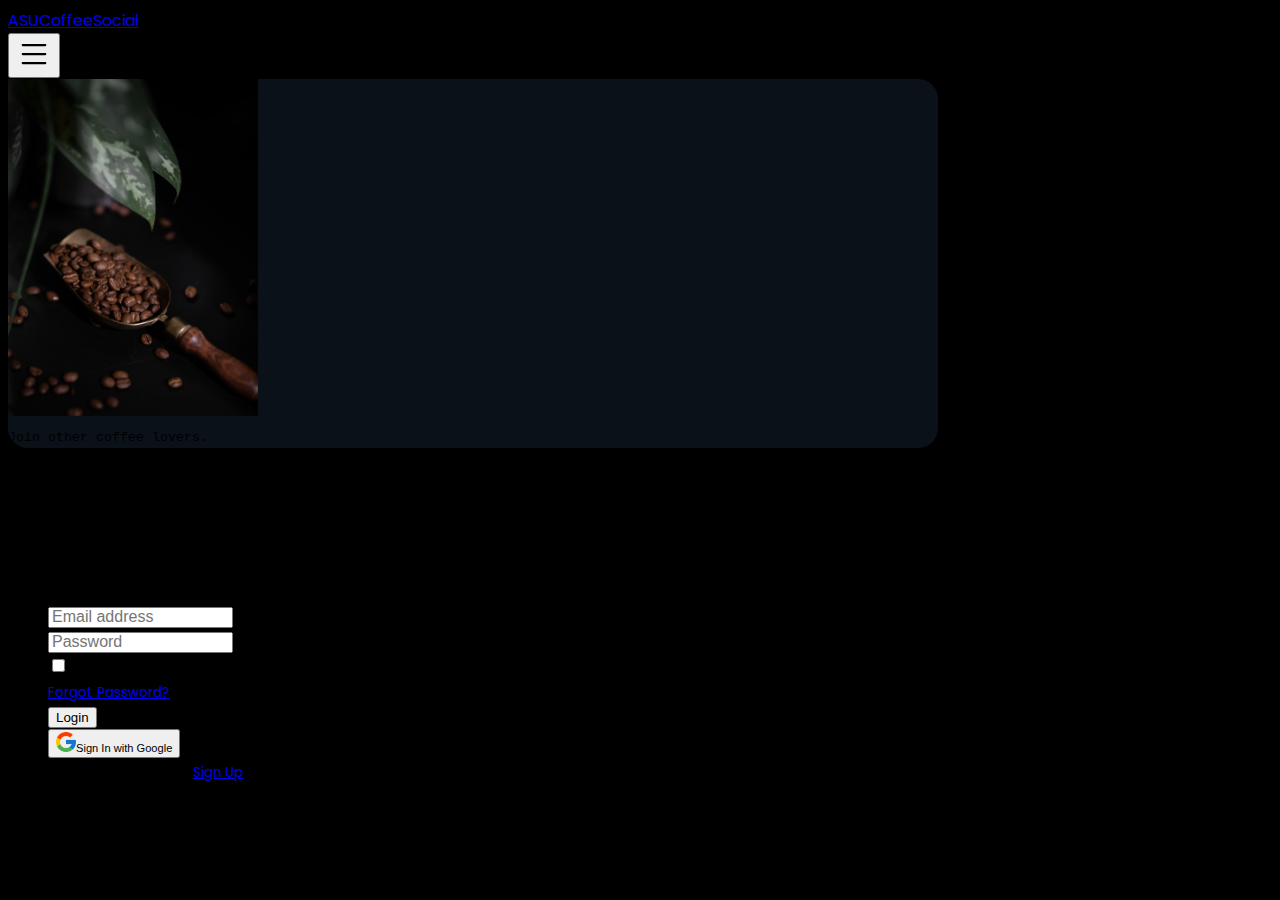
==== pages/login.html @ 980b49ce "completer UI version one for testing" ====
<!DOCTYPE html>
<html lang="en">
  <head>
    <meta charset="UTF-8" />
    <meta http-equiv="X-UA-Compatible" content="IE=edge" />
    <meta name="viewport" content="width=device-width, initial-scale=1.0" />
    <link
      href="https://cdn.jsdelivr.net/npm/bootstrap@5.1.3/dist/css/bootstrap.min.css"
      rel="stylesheet"
      integrity="sha384-1BmE4kWBq78iYhFldvKuhfTAU6auU8tT94WrHftjDbrCEXSU1oBoqyl2QvZ6jIW3"
      crossorigin="anonymous"
    />
    <link rel="stylesheet" href="style.css" />
    <title>ASU Coffee Login</title>
    <link rel="stylesheet" href="../styles/signin.css" />
  </head>
  <body>
    <header class="header p-3 position-absolute start-0 top-0 end-0">
      <div class="d-flex justify-content-between align-items-center">
        <a href="/" class="text-decoration-none text-white fs-5 fw-bold"
          >ASUCoffeeSocial</a
        >

        <div>
          <button
            class="navbar-toggler text-white"
            type="button"
            data-bs-toggle="collapse"
            data-bs-target="#navbar"
            aria-controls="navbar"
            aria-expanded="false"
            aria-label="Toggle navigation"
          >
            <svg
              xmlns="http://www.w3.org/2000/svg"
              width="36"
              height="36"
              fill="currentColor"
              class="bi bi-list"
              viewBox="0 0 16 16"
            >
              <path
                fill-rule="evenodd"
                d="M2.5 12a.5.5 0 0 1 .5-.5h10a.5.5 0 0 1 0 1H3a.5.5 0 0 1-.5-.5zm0-4a.5.5 0 0 1 .5-.5h10a.5.5 0 0 1 0 1H3a.5.5 0 0 1-.5-.5zm0-4a.5.5 0 0 1 .5-.5h10a.5.5 0 0 1 0 1H3a.5.5 0 0 1-.5-.5z"
              />
            </svg>
          </button>
        </div>
      </div>
    </header>
    <!----------------------- Main Container -------------------------->
    <div
      class="container d-flex justify-content-center align-items-center min-vh-100"
    >
      <!----------------------- Login Container -------------------------->
      <div class="row border rounded-5 p-3 bg-white shadow box-area">
        <!--------------------------- Left Box ----------------------------->
        <div
          class="col-md-6 rounded-4 d-flex justify-content-center align-items-center flex-column left-box"
          style="background: #0a1118"
        >
          <div class="featured-image mb-3">
            <img
              src="../assets/1-coffe-flavour.jpg"
              class="img-fluid"
              style="width: 250px"
              alt="coffee banner"
            />
          </div>

          <small
            class="text-white text-wrap text-center"
            style="width: 17rem; font-family: 'Courier New', Courier, monospace"
            >Join other coffee lovers.</small
          >
        </div>
        <!-------------------- ------ Right Box ---------------------------->

        <div class="col-md-6 right-box">
          <div class="row align-items-center">
            <div class="header-text mb-4">
              <h2>Hey there, Welcome Back</h2>
              <p>We are happy to have you back.</p>
            </div>
            <div class="input-group mb-3">
              <input
                type="text"
                class="form-control form-control-lg bg-light fs-6"
                placeholder="Email address"
              />
            </div>
            <div class="input-group mb-1">
              <input
                type="password"
                class="form-control form-control-lg bg-light fs-6"
                placeholder="Password"
              />
            </div>
            <div class="input-group mb-5 d-flex justify-content-between">
              <div class="form-check">
                <input
                  type="checkbox"
                  class="form-check-input"
                  id="formCheck"
                />
                <label for="formCheck" class="form-check-label text-secondary"
                  ><small>Remember Me</small></label
                >
              </div>
              <div class="forgot">
                <small><a href="#">Forgot Password?</a></small>
              </div>
            </div>
            <div class="input-group mb-3">
              <button class="btn btn-lg btn-primary w-100 fs-6">Login</button>
            </div>
            <div class="input-group mb-3">
              <button class="btn btn-lg btn-light w-100 fs-6">
                <img
                  src="../assets/googleicon.png"
                  style="width: 20px"
                  class="me-2"
                  alt="google logo"
                /><small>Sign In with Google</small>
              </button>
            </div>
            <div class="row">
              <small>Don't have account? <a href="#">Sign Up</a></small>
            </div>
          </div>
        </div>
      </div>
    </div>
  </body>
</html>
---- styles/signin.css ----
@import url("https://fonts.googleapis.com/css2?family=Poppins:wght@400;500&display=swap");
body {
  font-family: "Poppins", sans-serif;
  background: black;
}
/*------------ Login container ------------*/
.box-area {
  width: 930px;
}
/*------------ Right box ------------*/
.right-box {
  padding: 40px 30px 40px 40px;
}
/*------------ Custom Placeholder ------------*/
::placeholder {
  font-size: 16px;
}
.rounded-4 {
  border-radius: 20px;
}
.rounded-5 {
  border-radius: 30px;
}
/*------------ For small screens------------*/
@media only screen and (max-width: 768px) {
  .box-area {
    margin: 0 10px;
  }
  .left-box {
    height: 100px;
    overflow: hidden;
  }
  .right-box {
    padding: 20px;
  }
}
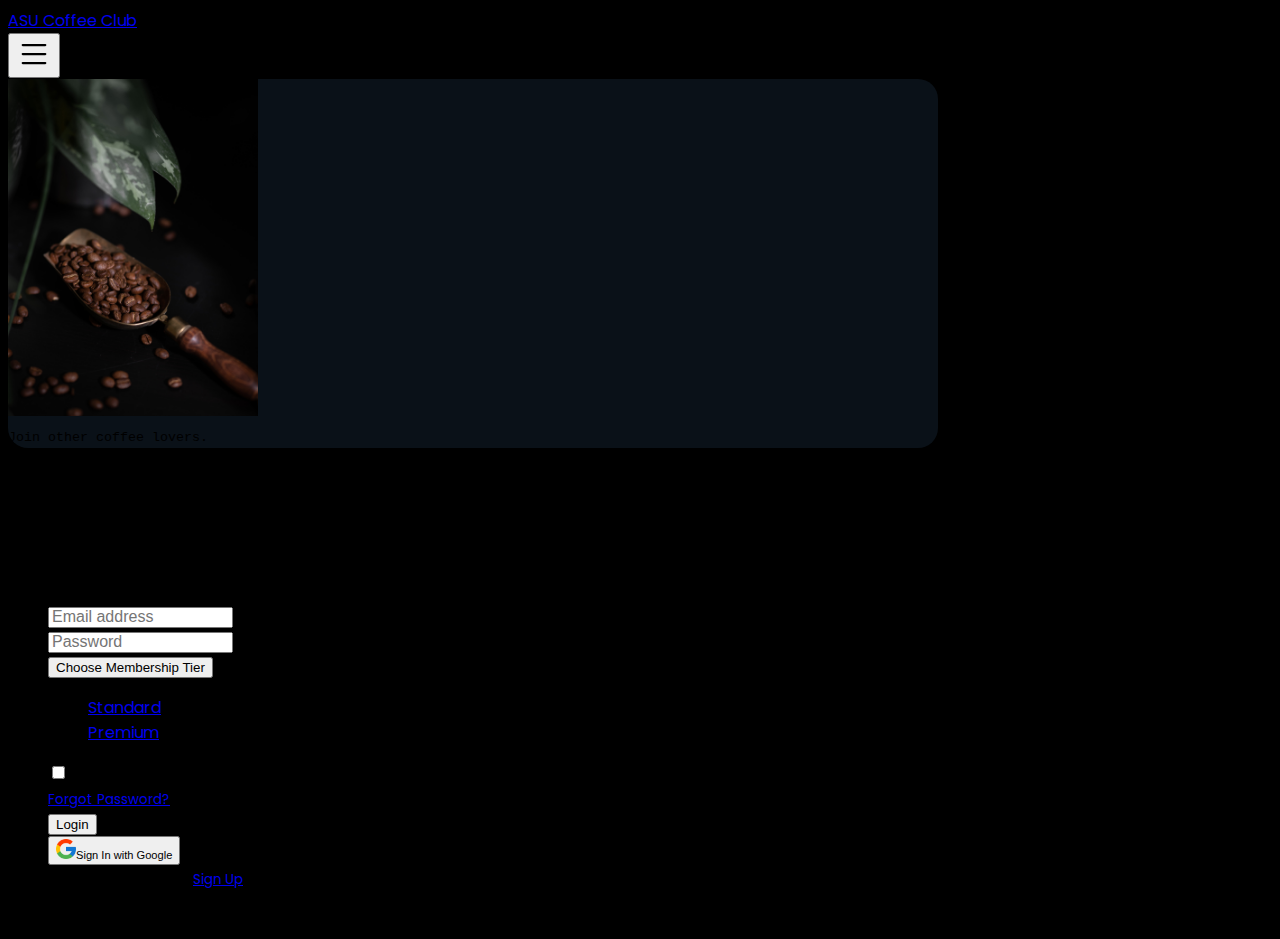
==== commit 8a5685ea: "dropdown list menu added" ====
--- a/pages/login.html
+++ b/pages/login.html
@@ -10,15 +10,16 @@
       integrity="sha384-1BmE4kWBq78iYhFldvKuhfTAU6auU8tT94WrHftjDbrCEXSU1oBoqyl2QvZ6jIW3"
       crossorigin="anonymous"
     />
+
     <link rel="stylesheet" href="style.css" />
-    <title>ASU Coffee Login</title>
+    <title>🚀Project3</title>
     <link rel="stylesheet" href="../styles/signin.css" />
   </head>
   <body>
     <header class="header p-3 position-absolute start-0 top-0 end-0">
       <div class="d-flex justify-content-between align-items-center">
         <a href="/" class="text-decoration-none text-white fs-5 fw-bold"
-          >ASUCoffeeSocial</a
+          >ASU Coffee Club</a
         >
 
         <div>
@@ -80,7 +81,7 @@
           <div class="row align-items-center">
             <div class="header-text mb-4">
               <h2>Hey there, Welcome Back</h2>
-              <p>We are happy to have you back.</p>
+              <p>We are so happy to have you back.</p>
             </div>
             <div class="input-group mb-3">
               <input
@@ -96,6 +97,33 @@
                 placeholder="Password"
               />
             </div>
+            <div class="btn-group">
+              <button
+                id="dropdownButton"
+                class="btn btn-secondary btn-sm dropdown-toggle bg-light text-secondary border-light"
+                type="button"
+                data-bs-toggle="dropdown"
+                data-bs-target="dropdown"
+                aria-haspopup="true"
+                aria-expanded="false"
+                placeholder="Membership Tier"
+              >
+                Choose Membership Tier
+              </button>
+              <ul class="dropdown-menu">
+                <li>
+                  <a class="dropdown-item" href="#" data-value="Standard"
+                    >Standard</a
+                  >
+                </li>
+                <li>
+                  <a class="dropdown-item" href="#" data-value="Premium"
+                    >Premium</a
+                  >
+                </li>
+              </ul>
+            </div>
+
             <div class="input-group mb-5 d-flex justify-content-between">
               <div class="form-check">
                 <input
@@ -125,11 +153,34 @@
               </button>
             </div>
             <div class="row">
-              <small>Don't have account? <a href="#">Sign Up</a></small>
+              <small
+                >Don't have account?
+                <a href="../pages/signup.html">Sign Up</a></small
+              >
             </div>
           </div>
         </div>
       </div>
     </div>
+    <script
+      src="https://cdn.jsdelivr.net/npm/bootstrap@5.1.3/dist/js/bootstrap.bundle.min.js"
+      integrity="sha384-ka7Sk0Gln4gmtz2MlQnikT1wXgYsOg+OMhuP+IlRH9sENBO0LRn5q+8nbTov4+1p"
+      crossorigin="anonymous"
+    ></script>
+    <script>
+      document.addEventListener("DOMContentLoaded", function () {
+        // Get the button and menu elements
+        var dropdownButton = document.getElementById("dropdownButton");
+        var dropdownMenuItems = document.querySelectorAll(".dropdown-item");
+
+        // Add a click event listener to each dropdown menu item
+        dropdownMenuItems.forEach(function (item) {
+          item.addEventListener("click", function () {
+            // Update the button text with the selected item's data-value
+            dropdownButton.innerText = this.getAttribute("data-value");
+          });
+        });
+      });
+    </script>
   </body>
 </html>
--- a/styles/signin.css
+++ b/styles/signin.css
@@ -33,4 +33,8 @@
   .right-box {
     padding: 20px;
   }
+
+  select {
+    width: 300px;
+  }
 }
